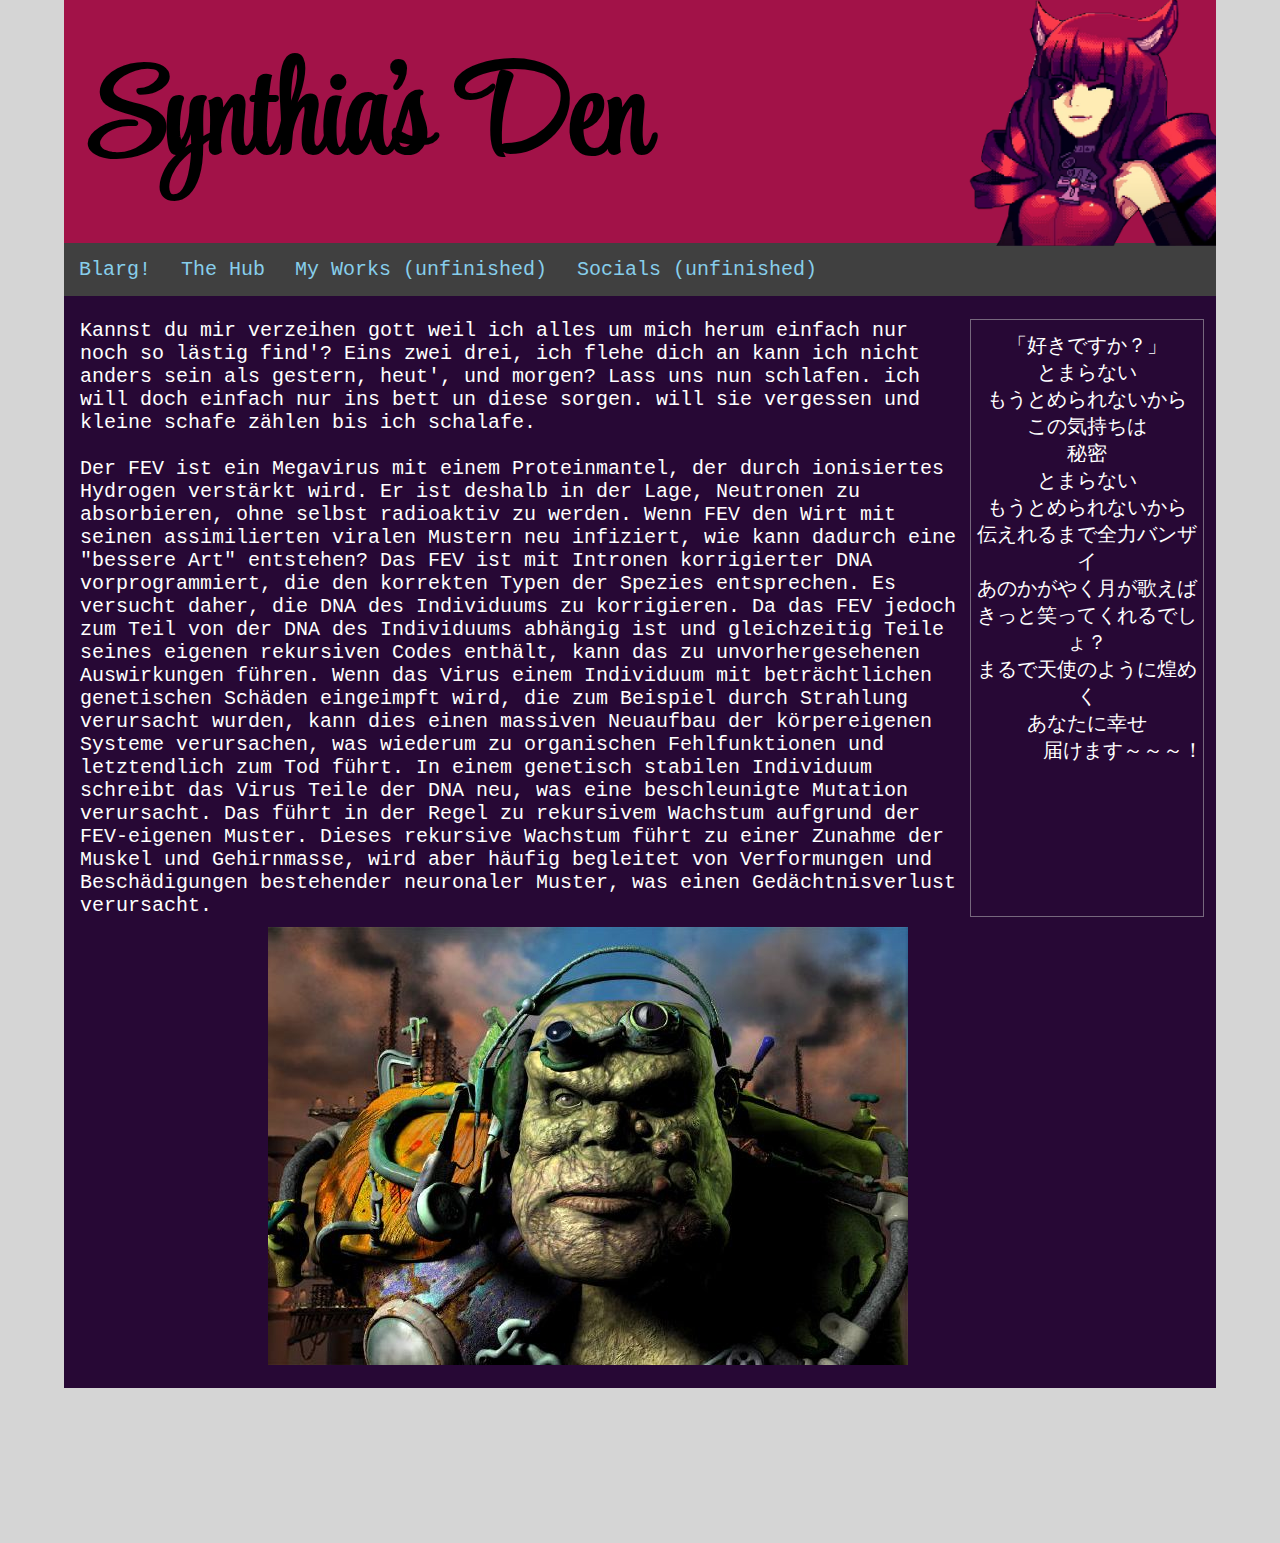
==== index.html @ f522eb87 "first commit -uploading files" ====
<!DOCTYPE html>
<html lang="en">
    <head>
        <meta charset="UTF-8">
        <meta name="author" content="Synthia Wolfe">
        <meta name="description" content="A blog for my random thoughts">
        <title>Synthia's Den</title>
        <link rel="icon" href="" type="image/x-icon">
        <link rel="stylesheet" href="css/styles.css">
        <link rel="preconnect" href="https://fonts.googleapis.com">
        <link rel="preconnect" href="https://fonts.gstatic.com" crossorigin>
        <link href="https://fonts.googleapis.com/css2?family=Style+Script&display=swap" rel="stylesheet">
    </head>
    <body>
        <!-- header -->
        <header class="site-heading">
            <h1>Synthia's Den</h1>
            <a href="index.html"><img src="imgs/Stella-Smile-Alpha.png" alt="Vallhalla's Stella Smilling" title="Vallhalla's Stella Smilling" width="auto" height="255"></a>
            <!-- <h1>Synthia's Den</h1> -->
        </header>
        <!-- Navbar -->
        <nav class="navbar">
            <ul>
                <li><a id="blarg-link" href="01-Blarg/blargs.html">Blarg!</a></li>
                <li><a href="02-The-Hub/the-hub.html">The Hub</a></li>
                <li><a href="03-My-Works/my-works.html">My Works (unfinished)</a></li>
                <li><a href="04-Socials/socials.html">Socials (unfinished)</a></li>
                <!-- <div class="content-toggles">
                    <button>Politcs</button>
                </div> -->
            </ul>

        </nav>
        <main class="content-box">
            <div class="columns">
                <div class="col-2">
                    Kannst du mir verzeihen gott weil ich alles um mich herum einfach nur noch so lästig find'? Eins zwei drei, ich flehe dich an kann ich nicht anders sein als gestern, heut', und morgen? Lass uns nun schlafen. ich will doch einfach nur ins bett un diese sorgen. will sie vergessen und kleine schafe zählen bis ich schalafe. 
                    <br>
                    <br>
                    Der FEV ist ein Megavirus mit einem Proteinmantel, der durch ionisiertes
                    Hydrogen verstärkt wird. Er ist deshalb in der Lage, Neutronen zu absorbieren, ohne selbst
                    radioaktiv zu werden.
                    Wenn FEV den Wirt mit seinen assimilierten viralen Mustern neu infiziert, wie kann dadurch eine "bessere Art" entstehen?
                    Das FEV ist mit Intronen korrigierter DNA vorprogrammiert, die den korrekten Typen der Spezies entsprechen. Es versucht daher, die DNA des Individuums zu korrigieren.
                    Da das FEV jedoch zum Teil von der DNA des Individuums abhängig ist und gleichzeitig Teile seines eigenen rekursiven Codes enthält, kann das zu unvorhergesehenen Auswirkungen führen.
                    Wenn das Virus einem Individuum mit beträchtlichen genetischen Schäden eingeimpft wird, die zum Beispiel durch Strahlung verursacht wurden, kann dies einen massiven Neuaufbau der körpereigenen Systeme verursachen, was wiederum zu organischen Fehlfunktionen und letztendlich zum Tod führt.
                    In einem genetisch stabilen Individuum schreibt das Virus Teile der DNA neu, was eine beschleunigte Mutation verursacht. Das führt in der Regel zu rekursivem Wachstum aufgrund der FEV-eigenen Muster.
                    Dieses rekursive Wachstum führt zu einer Zunahme der Muskel und Gehirnmasse, wird aber häufig begleitet von Verformungen und Beschädigungen bestehender neuronaler Muster, was einen Gedächtnisverlust verursacht.
                </div>
                <div class="col-1">
                    <ul>
                        <li>「好きですか？」</li>
                        <li>とまらない</li>
                        <li>もうとめられないから</li>
                        <li>この気持ちは</li>
                        <li> 秘密</li>
                        <li>とまらない</li>
                        <li>もうとめられないから</li>
                        <li>伝えれるまで全力バンザイ</li>
                        <li>あのかがやく月が歌えば</li>
                        <li>きっと笑ってくれるでしょ？</li>
                        <li>まるで天使のように煌めく</li>
                        <li>あなたに幸せ</li>
                        <li>&nbsp &nbsp &nbsp 届けます～～～！</li>
                    </ul>
                    
                </div>
                <img class="article-image-centered" src="imgs/Marcus.jpg">
            </div>
        </main>
        <!-- Footer -->
        <footer>

        </footer>
        <script src="js/scripts.js"></script>
    </body>
</html>
---- css/styles.css ----
*{
    margin: 0;
    padding: 0;
    box-sizing: border-box;
}

body{
    background-color: #d5d5d5;
    font-size: 1.25rem; 
    font-family: monospace;
}

a{
    color: skyblue;
}

a::after{
    color: whitesmoke;
}

.centered-text{
    text-align: center;
}

.centered-flex{
    display: flex;
    flex-direction: column;
    justify-content: center;
    align-items: center;
}

.site-heading{
    background-color: #a21248;
    /* text-align: center; */
    max-width: 90%;
    max-height: 27vh;
    margin: 0% 0% 0% 5%;
    display: flex;
    align-items: center;
    justify-content: space-between;
}

.site-heading h1{
    font-size: 8rem;
    padding-left: 2%;
    font-family: "Style Script", cursive;
}

.navbar ul{
    display: flex;
    /* justify-content: center; */
    list-style-type: none;
    background-color: hsl(0, 0%, 25%);
    /* padding: 0% 0% 0% 28%; */
    padding: 0%;
    margin: 0% 0% 0% 5%;
    max-width: 90%;
    overflow: hidden;
    align-items: center;
}

.navbar a{
    text-decoration: none;
    padding: 15px;
    display: block;
}

.navbar a:hover{
    background-color: hsl(0, 0%, 10%);
}

.content-box{
    background-color: #270835;
    /* min-width: 80%; */
    max-width: 90%;
    min-height: 90vh;
    margin: 0% 0% 10% 5%;
    /* outline: 5px rgba(97, 97, 97, 0.986) solid; */
    color: white;
}

.columns {
    display: grid;
    padding: 2% 1%;
    grid-template-columns: 1fr 1fr 1fr;
    gap: 10px;
    grid-template-areas: 
    "col-2" "col-1";
}

.col-1{
    display: flex;
    grid-column: span 1;
    justify-content: center;
    text-align: center;
    border: .5px solid hsla(0, 0%, 79%, 0.493);
    /* outline: 1px solid rgba(255, 255, 255, 0.705); */
    padding-top: 5%;
}

.col-1 ul{
    list-style-type: none;
}

.col-1 a{
    text-decoration: none;
}

.col-2{
    grid-column: span 2;
    padding-left: .5%;
    /* border: 1px solid rgba(255, 255, 255, 0.705); */
}

.article-image-centered{
    padding-left: 30%;
}

.page-grid{
    padding: 1%;
    display: grid;
    grid-template-columns: repeat(6, 1fr);
    grid-template-rows: 1fr;
    gap: 18px;
    grid-template-areas: 
    "gird-colm-1" "gird-colm-1" "side-grid";
    /* color: black; */
    text-align: center;
    justify-content: center;
    /* width: 66%; */
}

.grid-background{
    height: 200px;
    background-color: #333333;
    border-radius: 10px;
}

.side-grid{
    /* height: 550px; */
    background-color: #333333;
    border-radius: 10px;
    grid-column: 3;
    grid-column: span 2;
    /* padding: 45% 0%; */
    display: flex;
    align-items: center;
    justify-content: center;
    grid-row: span 2;
}

.gird-colm-1{
    grid-column: 1;
    grid-column: span 2;
    padding-top: 2%;
}

.gird-colm-2{
    grid-column: 2;
    grid-column: span 2;
    padding-top: 2%;
}

.gird-colm-3{
    grid-column: 3;
    grid-column: span 2;
}

.blarg{
    padding: 2% 17% 0% 17%;
}

.blarg h2{
    text-align: center;
}

.blarg li{
    margin: .5em 0em 0em 1.2em;
}

/* .aside-grid{
    padding: 1%;
    display: grid;
    grid-template-columns: repeat(2, 1fr);
    gap: 18px;
    grid-template-areas: "gird-colm-1" "gird-colm-2" "gird-colm-3";
    color: black;
    text-align: center;
    justify-content: center;
    width: 33%;
} */
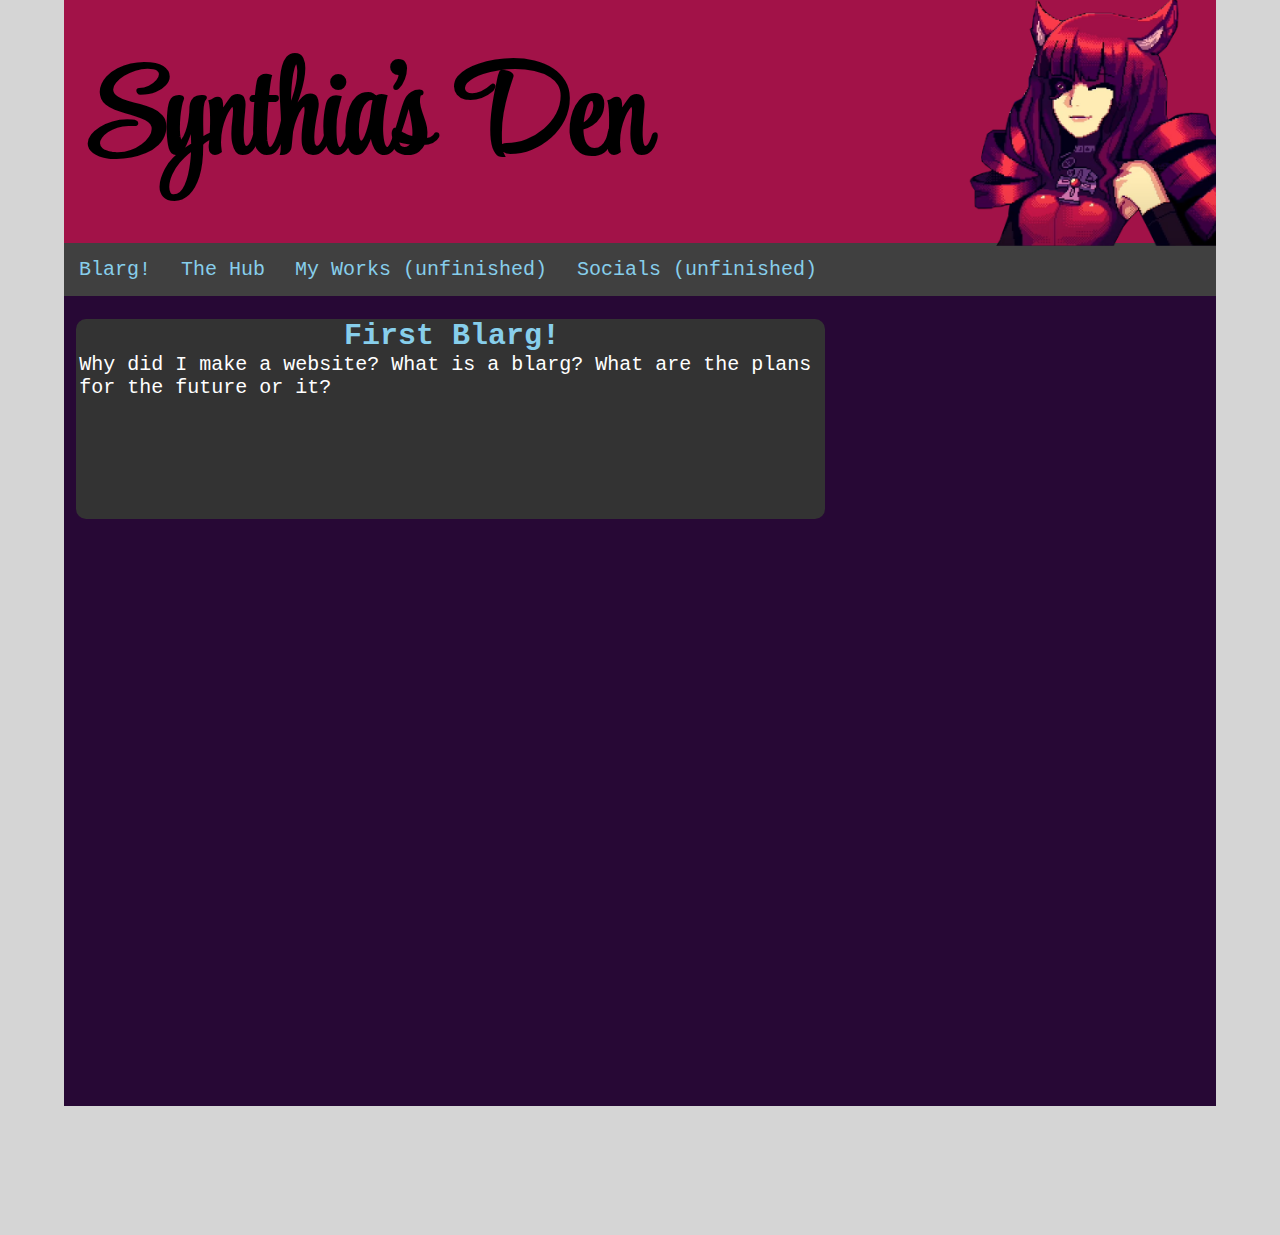
==== commit a3909fa0: "updating main page" ====
--- a/index.html
+++ b/index.html
@@ -33,39 +33,29 @@
         </nav>
         <main class="content-box">
             <div class="columns">
-                <div class="col-2">
-                    Kannst du mir verzeihen gott weil ich alles um mich herum einfach nur noch so lästig find'? Eins zwei drei, ich flehe dich an kann ich nicht anders sein als gestern, heut', und morgen? Lass uns nun schlafen. ich will doch einfach nur ins bett un diese sorgen. will sie vergessen und kleine schafe zählen bis ich schalafe. 
-                    <br>
-                    <br>
-                    Der FEV ist ein Megavirus mit einem Proteinmantel, der durch ionisiertes
-                    Hydrogen verstärkt wird. Er ist deshalb in der Lage, Neutronen zu absorbieren, ohne selbst
-                    radioaktiv zu werden.
-                    Wenn FEV den Wirt mit seinen assimilierten viralen Mustern neu infiziert, wie kann dadurch eine "bessere Art" entstehen?
-                    Das FEV ist mit Intronen korrigierter DNA vorprogrammiert, die den korrekten Typen der Spezies entsprechen. Es versucht daher, die DNA des Individuums zu korrigieren.
-                    Da das FEV jedoch zum Teil von der DNA des Individuums abhängig ist und gleichzeitig Teile seines eigenen rekursiven Codes enthält, kann das zu unvorhergesehenen Auswirkungen führen.
-                    Wenn das Virus einem Individuum mit beträchtlichen genetischen Schäden eingeimpft wird, die zum Beispiel durch Strahlung verursacht wurden, kann dies einen massiven Neuaufbau der körpereigenen Systeme verursachen, was wiederum zu organischen Fehlfunktionen und letztendlich zum Tod führt.
-                    In einem genetisch stabilen Individuum schreibt das Virus Teile der DNA neu, was eine beschleunigte Mutation verursacht. Das führt in der Regel zu rekursivem Wachstum aufgrund der FEV-eigenen Muster.
-                    Dieses rekursive Wachstum führt zu einer Zunahme der Muskel und Gehirnmasse, wird aber häufig begleitet von Verformungen und Beschädigungen bestehender neuronaler Muster, was einen Gedächtnisverlust verursacht.
-                </div>
-                <div class="col-1">
-                    <ul>
-                        <li>「好きですか？」</li>
-                        <li>とまらない</li>
-                        <li>もうとめられないから</li>
-                        <li>この気持ちは</li>
-                        <li> 秘密</li>
-                        <li>とまらない</li>
-                        <li>もうとめられないから</li>
-                        <li>伝えれるまで全力バンザイ</li>
-                        <li>あのかがやく月が歌えば</li>
-                        <li>きっと笑ってくれるでしょ？</li>
-                        <li>まるで天使のように煌めく</li>
-                        <li>あなたに幸せ</li>
-                        <li>&nbsp &nbsp &nbsp 届けます～～～！</li>
-                    </ul>
-                    
-                </div>
-                <img class="article-image-centered" src="imgs/Marcus.jpg">
+                    <div class="col-2 grid-background">
+                        <a href="01-Blarg/0001-Website/the-first-blarg.html"><h2>First Blarg!</h2></a>
+                        <p>Why did I make a website? What is a blarg? What are the plans for the future or it?</p>
+                    </div>
+                    <!-- <div class="col-1">
+                        <ul>
+                            <li>「好きですか？」</li>
+                            <li>とまらない</li>
+                            <li>もうとめられないから</li>
+                            <li>この気持ちは</li>
+                            <li> 秘密</li>
+                            <li>とまらない</li>
+                            <li>もうとめられないから</li>
+                            <li>伝えれるまで全力バンザイ</li>
+                            <li>あのかがやく月が歌えば</li>
+                            <li>きっと笑ってくれるでしょ？</li>
+                            <li>まるで天使のように煌めく</li>
+                            <li>あなたに幸せ</li>
+                            <li>&nbsp &nbsp &nbsp 届けます～～～！</li>
+                        </ul> -->
+                        
+                    </div>
+                
             </div>
         </main>
         <!-- Footer -->
--- a/css/styles.css
+++ b/css/styles.css
@@ -125,9 +125,12 @@
     grid-template-areas: 
     "gird-colm-1" "gird-colm-1" "side-grid";
     /* color: black; */
-    text-align: center;
     justify-content: center;
     /* width: 66%; */
+}
+
+a{
+    text-decoration: none;
 }
 
 .grid-background{
@@ -170,7 +173,7 @@
     padding: 2% 17% 0% 17%;
 }
 
-.blarg h2{
+.grid-background h2{
     text-align: center;
 }
 
